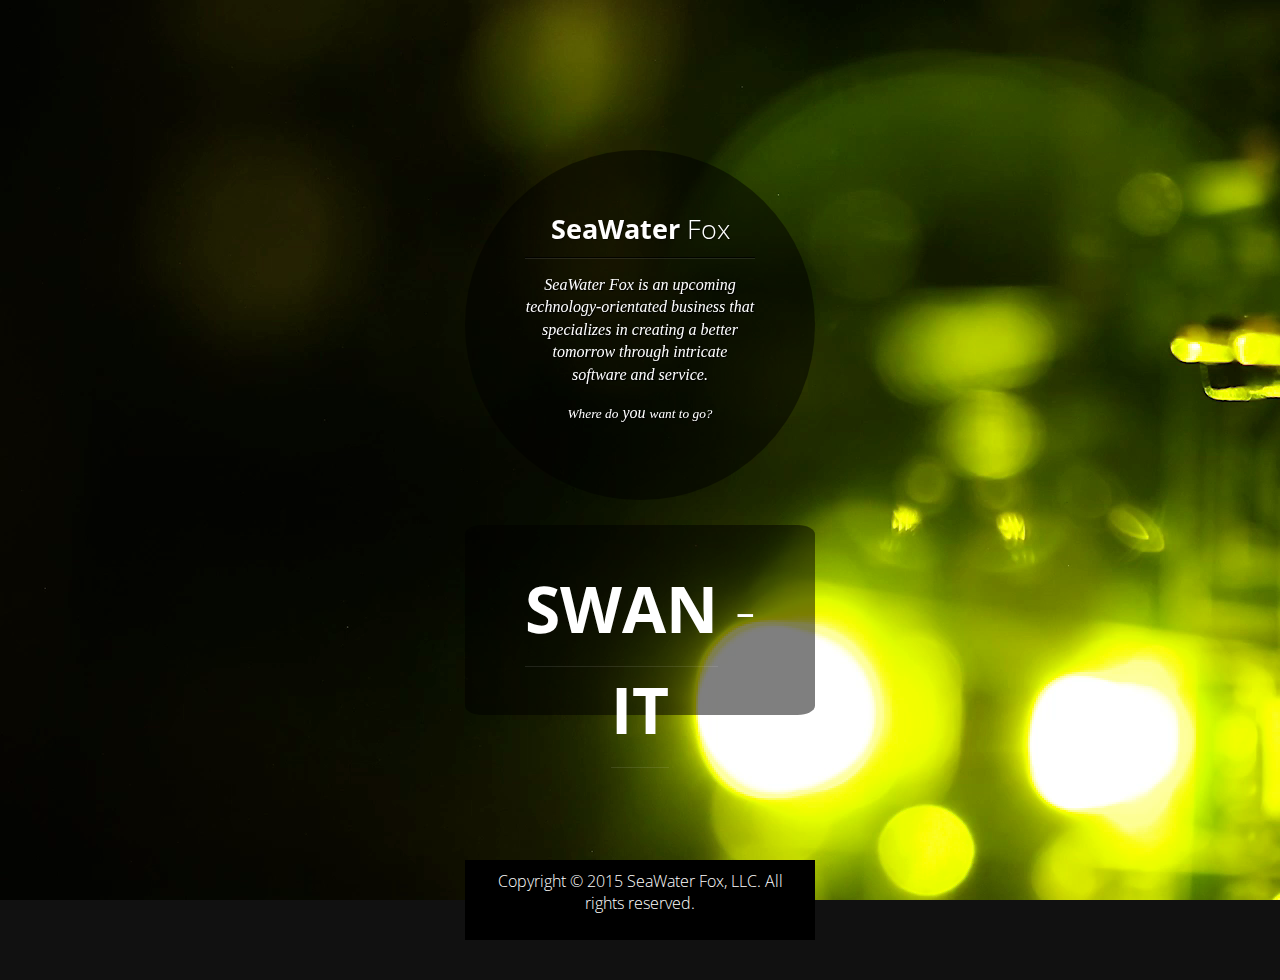
==== seawaterfox.com/landing/index.html @ b73e64e6 "asd" ====
<!DOCTYPE HTML>
<html lang="en">
<head>
    <meta charset="utf-8">
    <meta http-equiv="X-UA-Compatible" content="IE=edge,chrome=1">
    <title>SeaWater Fox - Welcome to the Future</title>
    <meta name="keywords" content="it, computer, repair, swan, academic, forprofit" />
    <!--<meta name="viewport" content="width=device-width, initial-scale=1">-->
	<meta name="viewport" content="user-scalable = yes">
    <!--<link rel="shortcut icon" href="../favicon.ico">-->
    <link href='https://fonts.googleapis.com/css?family=Open+Sans+Condensed:700,300' rel='stylesheet' type='text/css' />
    <link rel="stylesheet" href="css/style.css?ver=0.1111111111133">
    <link rel="stylesheet" href="css/bigvideo.css">
    <script src="js/modernizr-2.5.3.min.js"></script>
    <!--[if lte IE 8]>
    <style>
        /* Rotation of the arrow element for IE < 9 */
        .next-icon { /* IE Matrix Calculator - http: //www.boogdesign.com/examples/transforms/matrix-calculator.html */;
            -ms-filter: "progid:DXImageTransform.Microsoft.Matrix(M11=0.70710678, M12=-0.70710678, M21=0.70710678, M22=0.70710678,sizingMethod='auto expand')";
            filter: progid:DXImageTransform.Microsoft.Matrix(M11=0.70710678, M12=-0.70710678, M21=0.70710678, M22=0.70710678,sizingMethod='auto expand');
        }
    </style>
    <![endif]-->
</head>
<body>

    <div id="body_container">
      <header>
        <h1>SeaWater <span>Fox</span></h1>
        <p>SeaWater Fox is an upcoming technology-orientated business that specializes in creating a better tomorrow through intricate software and service.</p>
        <p><small>Where do</small> <b>you</b> <small>want to go?</small></p>
      </header>

      <div id="content">
        <a href="https://swan.seawaterfox.com">SWAN</a> - <a href="/main/">IT</a>
      </div>
    </div>

    <div id="footer_container">
      <div id="footer">
        Copyright &copy; 2015 <a href="https://www.seawaterfox.com">SeaWater Fox, LLC</a>. All rights reserved.
      </div>
    </div>

    <div class="wrapper">
        <div class="screen" id="screen-1" data-video="vid/CircuitBoard.mp4">
            <img src="img/CircuitBoardStill.png" class="big-image" />
            <!--<h1 class="video-title">#1 Bird</h1>-->
        </div>
    </div>

    <!-- BigVideo Dependencies -->
    <script src="//ajax.googleapis.com/ajax/libs/jquery/1.8.1/jquery.min.js"></script>
    <script>window.jQuery || document.write('<script src="js/jquery-1.8.1.min.js"><\/script>')</script>
    <script src="js/jquery-ui-1.8.22.custom.min.js"></script>
    <script src="js/jquery.imagesloaded.min.js"></script>
    <script src="https://vjs.zencdn.net/c/video.js"></script>

    <!-- BigVideo -->
    <script src="js/bigvideo.js"></script>

    <!-- Tutorial Demo -->
    <script src="js/jquery.transit.min.js"></script>
    <script>
        $(function() {

            // Use Modernizr to detect for touch devices,
            // which don't support autoplay and may have less bandwidth,
            // so just give them the poster images instead
			var w = $(window).width();
			alert(w);
			if(w < 800) {
				window.location.assign("mobile.html");

			}
            var screenIndex = 1,
                numScreens = $('.screen').length,
                isTransitioning = false,
                transitionDur = 1000,
                BV,
                videoPlayer,
                isTouch = Modernizr.touch,
                $bigImage = $('.big-image'),
                $window = $(window);

            if (!isTouch) {
                // initialize BigVideo
                BV = new $.BigVideo({forceAutoplay:isTouch});
                BV.init();
                showVideo();

                BV.getPlayer().addEvent('loadeddata', function() {
                    onVideoLoaded();
                });

                // adjust image positioning so it lines up with video
                $bigImage
                    .css('position','relative')
                    .imagesLoaded(adjustImagePositioning);
                // and on window resize
                $window.on('resize', adjustImagePositioning);
            }

            // Next button click goes to next div
            $('#next-btn').on('click', function(e) {
                e.preventDefault();
                if (!isTransitioning) {
                    next();
                }
            });

            function showVideo() {
                BV.show($('#screen-'+screenIndex).attr('data-video'),{ambient:true});
            }

            function next() {
                isTransitioning = true;

                // update video index, reset image opacity if starting over
                if (screenIndex === numScreens) {
                    $bigImage.css('opacity',1);
                    screenIndex = 1;
                } else {
                    screenIndex++;
                }

                if (!isTouch) {
                    $('#big-video-wrap').transit({'left':'-100%'},transitionDur)
                }

                (Modernizr.csstransitions)?
                    $('.wrapper').transit(
                        {'left':'-'+(100*(screenIndex-1))+'%'},
                        transitionDur,
                        onTransitionComplete):
                    onTransitionComplete();
            }

            function onVideoLoaded() {
                $('#screen-'+screenIndex).find('.big-image').transit({'opacity':0},500)
            }

            function onTransitionComplete() {
                isTransitioning = false;
                if (!isTouch) {
                    $('#big-video-wrap').css('left',0);
                    showVideo();
                }
            }

            function adjustImagePositioning() {
                $bigImage.each(function(){
                    var $img = $(this),
                        img = new Image();

                    img.src = $img.attr('src');

                    var windowWidth = $window.width(),
                        windowHeight = $window.height(),
                        r_w = windowHeight / windowWidth,
                        i_w = img.width,
                        i_h = img.height,
                        r_i = i_h / i_w,
                        new_w, new_h, new_left, new_top;

                    if( r_w > r_i ) {
                        new_h   = windowHeight;
                        new_w   = windowHeight / r_i;
                    }
                    else {
                        new_h   = windowWidth * r_i;
                        new_w   = windowWidth;
                    }

                    $img.css({
                        width   : new_w,
                        height  : new_h,
                        left    : ( windowWidth - new_w ) / 2,
                        top     : ( windowHeight - new_h ) / 2
                    })

                });

            }
        });
    </script>
</body>
</html>
---- seawaterfox.com/landing/css/style.css ----
* {
    -moz-box-sizing: border-box;
    -webkit-box-sizing: border-box;
    box-sizing: border-box;
}

html,
body {
    margin: 0;
    padding: 0;
    color: #fff;
    background: #111;
    overflow: hidden;
    font-family: 'Open Sans Condensed', Arial, sans-serif;
    font-weight: 300;
    font-size: 1em;
}

.wrapper {
    position: absolute;
    width: 500%;
    height: 100%;
    z-index: 0;
}

/* Text */

h1,
h2 {
    margin: 0;
    padding: 0;
    text-shadow: 1px 1px 1px rgba(0,0,0,.5);
}

p {
    line-height: 1.4;
    text-shadow: 1px 1px 1px #000;
}

a,
a:visited {
    color: #fff;
    text-decoration: none;
}

a:hover {
    color: #40a5c6;
}

h1 a,
h1 a:hover,
h1 a:visited {
    text-decoration: none;
}

p a {
    font-weight: 700;
}

/* Header */

header {
    position: relative;
    top: -100px;
    left: -175px;
    z-index: 999;
    color: #fff;
    background: rgba(0,0,0,0.5);
    padding: 60px;
    width: 350px;
    height: 350px;
    border-radius: 50%;
    text-align: center;
    margin-top: -200px;
}

header h1 {
    box-shadow: 0 1px 0 rgba(255, 255, 255, 0.1);
    padding: 0 0 10px 0;
    font-size: 1.7em;
    border-bottom: 1px solid rgba(0, 0, 0, 0.8);
}

header h1 span {
    font-weight: 300;
}

header p {
    font-family: Cambria, Georgia, serif;
    font-style: italic;
}

#body_container {
  position: absolute;
  left: 50%;
  top: 50%;
}

#content {
  position: relative;
  top: 125px;
  left: -175px;
  z-index: 999;
  color: #fff;
  background: rgba(0,0,0,0.5);
  padding: 40px;
  width: 350px;
  height: 190px;
  border-radius: 5%;
  text-align: center;
  font-size: 4em;
  margin-top: -200px;
}

#content > a {
    top: 50%;
    box-shadow: 0 1px 0 rgba(255, 255, 255, 0.1);
    padding: 0 0 10px 0;
    transition: all 0.5s ease;
    border-bottom: 4px solid rgba(255, 255, 255, 0);
    font-weight: bold;
    display: inline-block;
}

#content > a:hover {
    border-bottom: 4px solid rgba(255, 255, 255, 1);
    /*font-weight: bold;*/
}

#footer_container {
  position: absolute;
  top: 100%;
  left: 50%;
}

#footer {
  position: relative;
  top: -40px;
  left: -175px;
  z-index: 999;
  color: #fff;
  background: rgba(0,0,0,1);
  padding-left: 20px;
  padding-right: 20px;
  padding-top: 10px;
  padding-bottom: 10px;
  width: 350px;
  height: 80px;
  text-align: center;
  font-size: 1em;
}

/* Video Pages */

.screen {
    position: relative;
    height: 100%;
    width: 20%; /*  NOTE: numVideos/100%  */;
    float: left;
    overflow: hidden;
}

.big-image {
    min-width: 100%;
    min-height: 100%;
    height: auto;
    width: auto;
}

.video-title {
    position: absolute;
    top: 5%;
    right: 5%;
    opacity: .5;
    margin: 40px 0 0 0;
    padding: 0;
    line-height: .65;
    font-size: 4em;
    text-transform: uppercase;
}

/*@media screen and (max-width: 800px) {
  .screen {
    display: none;
  }
  .wrapper {
    background-color: white;
  }
}
*/
---- seawaterfox.com/landing/css/bigvideo.css ----
/*	BigVideo Styles 
	You may need to adjust these styles to get this working right in your design. 
*/
#big-video-wrap{overflow:hidden;position:fixed;height:100%;width:100%;top:0;left:0;}
#big-video-vid,#big-video-image{position:absolute;}
#big-video-control-container{position:fixed;bottom:20px;padding: 0 20px;width:100%;
  -webkit-transition-duration:0.6s;-moz-transition-duration:0.6s;-ms-transition-duration:0.6s;-o-transition-duration:0.6s;transition-duration:0.6s;}
#big-video-control{width:100%;height:16px;position:relative;}
#big-video-control-middle{margin: 0 56px 0 24px;}
#big-video-control-bar{width:100%;height:16px;position:relative;cursor:pointer;}
#big-video-control-progress{position:absolute;top:7px;height:3px;width:0%;background:#fff;}
#big-video-control-track{position:absolute;top:8px;height:1px;width:100%;background:#fff;}
#big-video-control-bound-left{left:0;}
#big-video-control-bound-right{right:-1px}
#big-video-control-track .ui-slider-handle {opacity:0;}
#big-video-control-playhead{left:30%;}
#big-video-control-play{position:absolute;top:0;left:0;height:16px;width:16px;background-image:url('bigvideo.png');}
#big-video-control-timer{position:absolute;top:1px;right:0;color:#fff;font-size:11px;}
#big-video-control-playhead,#big-video-control-bound-left,#big-video-control-bound-right{position:absolute;top:0;height:16px;width:1px;background:#fff;}
#big-video-control .ui-slider-handle{border-left:solid 1px #fff; width:16px;height:16px;position:absolute;top:-8px;}
.transparent{-ms-filter:"progid:DXImageTransform.Microsoft.Alpha(Opacity=0)";filter:alpha(opacity=0);-moz-opacity:0;-khtml-opacity:0;opacity:0;}
.vjs-big-play-button{display:none !important;}
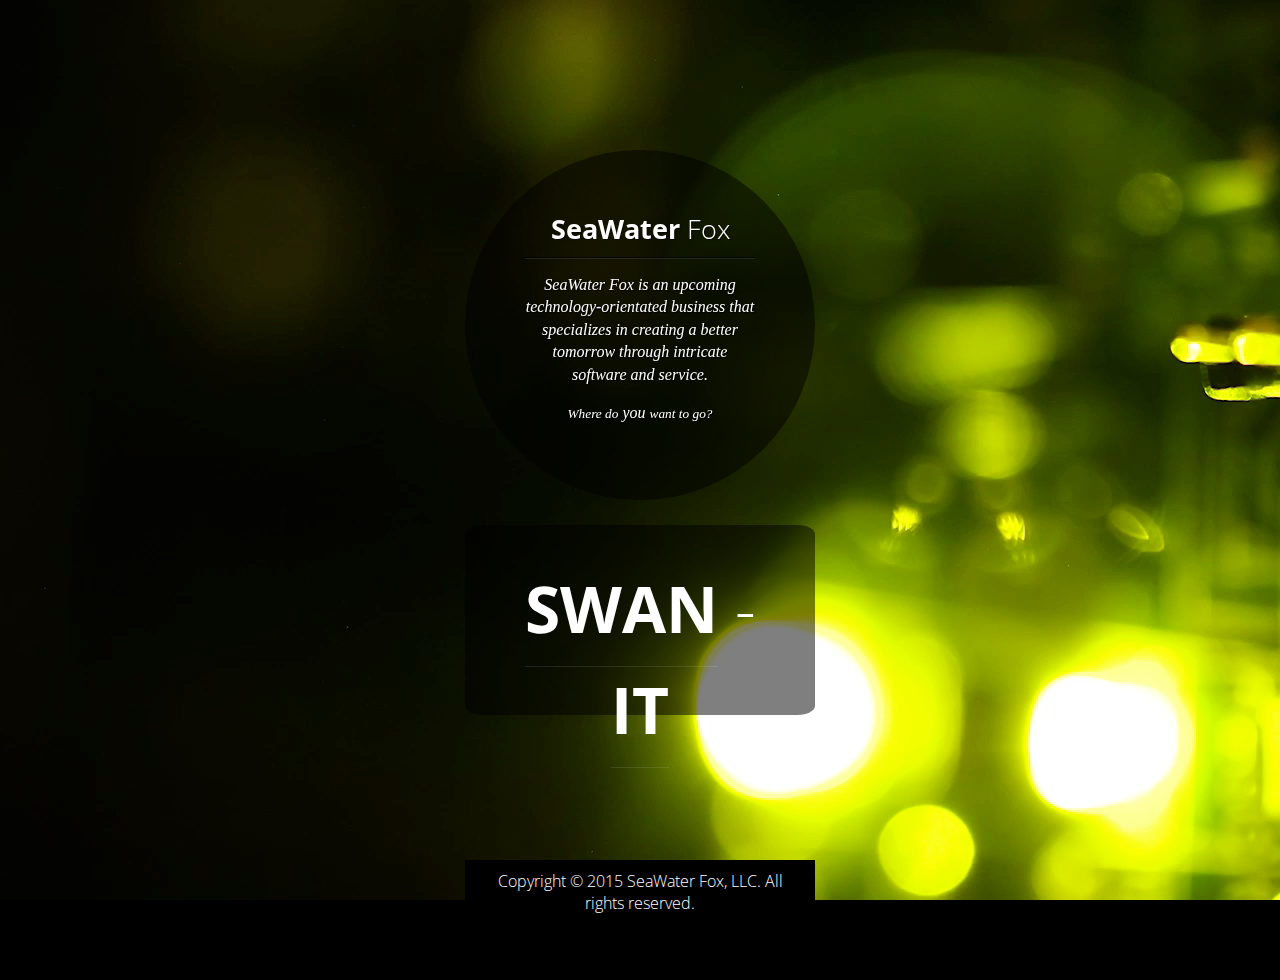
==== commit cb00a301: "Fixing gif background" ====
--- a/seawaterfox.com/landing/index.html
+++ b/seawaterfox.com/landing/index.html
@@ -9,7 +9,7 @@
 	<meta name="viewport" content="user-scalable = yes">
     <!--<link rel="shortcut icon" href="../favicon.ico">-->
     <link href='https://fonts.googleapis.com/css?family=Open+Sans+Condensed:700,300' rel='stylesheet' type='text/css' />
-    <link rel="stylesheet" href="css/style.css?ver=0.1111111111133">
+    <link rel="stylesheet" href="css/style.css?ver=0.1111111111134">
     <link rel="stylesheet" href="css/bigvideo.css">
     <script src="js/modernizr-2.5.3.min.js"></script>
     <!--[if lte IE 8]>
@@ -59,6 +59,9 @@
     <!-- BigVideo -->
     <script src="js/bigvideo.js"></script>
 
+    <!-- Site-wide resources -->
+    <script src="../res/js/mobileDetection.js"></script>
+
     <!-- Tutorial Demo -->
     <script src="js/jquery.transit.min.js"></script>
     <script>
@@ -67,9 +70,9 @@
             // Use Modernizr to detect for touch devices,
             // which don't support autoplay and may have less bandwidth,
             // so just give them the poster images instead
-			var w = $(window).width();
-			alert(w);
-			if(w < 800) {
+			var w = (window.innerWidth > 0) ? window.innerWidth : screen.width;
+			//alert(w); -- used for debugging
+			if(w < 800 || window.mobilecheck()) {
 				window.location.assign("mobile.html");
 
 			}
--- a/seawaterfox.com/landing/css/style.css
+++ b/seawaterfox.com/landing/css/style.css
@@ -9,7 +9,11 @@
     margin: 0;
     padding: 0;
     color: #fff;
-    background: #111;
+    background: #000 url('../img/CircuitBoardStill.png') no-repeat center center fixed;
+    -webkit-background-size: cover;
+    -moz-background-size: cover;
+    -o-background-size: cover;
+    background-size: cover;
     overflow: hidden;
     font-family: 'Open Sans Condensed', Arial, sans-serif;
     font-weight: 300;
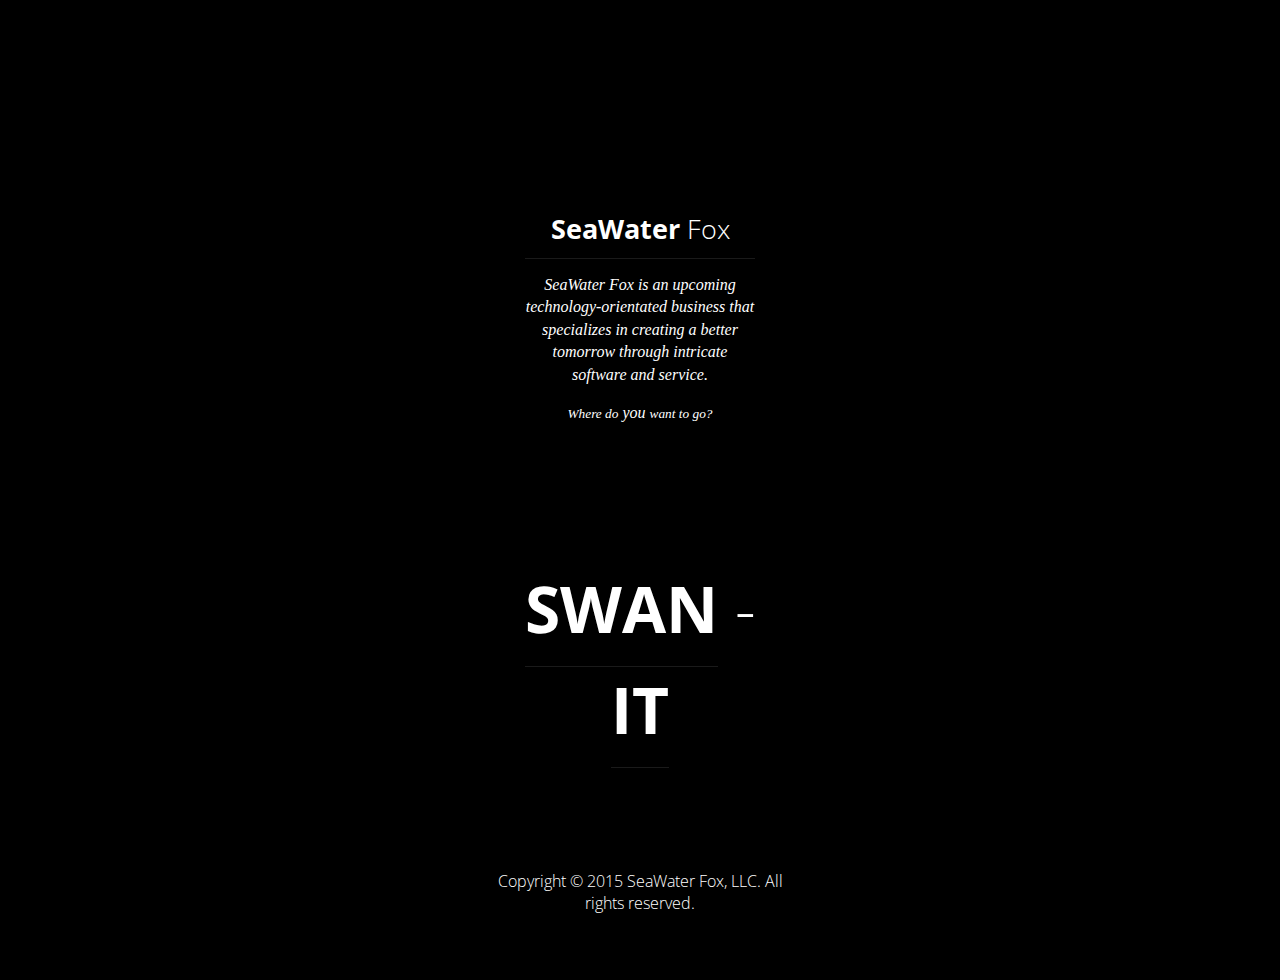
==== commit 93a034db: "Gif background is in full effect." ====
--- a/seawaterfox.com/landing/index.html
+++ b/seawaterfox.com/landing/index.html
@@ -5,11 +5,10 @@
     <meta http-equiv="X-UA-Compatible" content="IE=edge,chrome=1">
     <title>SeaWater Fox - Welcome to the Future</title>
     <meta name="keywords" content="it, computer, repair, swan, academic, forprofit" />
-    <!--<meta name="viewport" content="width=device-width, initial-scale=1">-->
-	<meta name="viewport" content="user-scalable = yes">
+    <meta name="viewport" content="width=device-width, initial-scale=1">
     <!--<link rel="shortcut icon" href="../favicon.ico">-->
     <link href='https://fonts.googleapis.com/css?family=Open+Sans+Condensed:700,300' rel='stylesheet' type='text/css' />
-    <link rel="stylesheet" href="css/style.css?ver=0.1111111111134">
+    <link rel="stylesheet" href="css/style.css?ver=0.1111111111136">
     <link rel="stylesheet" href="css/bigvideo.css">
     <script src="js/modernizr-2.5.3.min.js"></script>
     <!--[if lte IE 8]>
@@ -42,13 +41,6 @@
       </div>
     </div>
 
-    <div class="wrapper">
-        <div class="screen" id="screen-1" data-video="vid/CircuitBoard.mp4">
-            <img src="img/CircuitBoardStill.png" class="big-image" />
-            <!--<h1 class="video-title">#1 Bird</h1>-->
-        </div>
-    </div>
-
     <!-- BigVideo Dependencies -->
     <script src="//ajax.googleapis.com/ajax/libs/jquery/1.8.1/jquery.min.js"></script>
     <script>window.jQuery || document.write('<script src="js/jquery-1.8.1.min.js"><\/script>')</script>
@@ -70,122 +62,11 @@
             // Use Modernizr to detect for touch devices,
             // which don't support autoplay and may have less bandwidth,
             // so just give them the poster images instead
-			var w = (window.innerWidth > 0) ? window.innerWidth : screen.width;
-			//alert(w); -- used for debugging
-			if(w < 800 || window.mobilecheck()) {
-				window.location.assign("mobile.html");
-
-			}
-            var screenIndex = 1,
-                numScreens = $('.screen').length,
-                isTransitioning = false,
-                transitionDur = 1000,
-                BV,
-                videoPlayer,
-                isTouch = Modernizr.touch,
-                $bigImage = $('.big-image'),
-                $window = $(window);
-
-            if (!isTouch) {
-                // initialize BigVideo
-                BV = new $.BigVideo({forceAutoplay:isTouch});
-                BV.init();
-                showVideo();
-
-                BV.getPlayer().addEvent('loadeddata', function() {
-                    onVideoLoaded();
-                });
-
-                // adjust image positioning so it lines up with video
-                $bigImage
-                    .css('position','relative')
-                    .imagesLoaded(adjustImagePositioning);
-                // and on window resize
-                $window.on('resize', adjustImagePositioning);
-            }
-
-            // Next button click goes to next div
-            $('#next-btn').on('click', function(e) {
-                e.preventDefault();
-                if (!isTransitioning) {
-                    next();
-                }
-            });
-
-            function showVideo() {
-                BV.show($('#screen-'+screenIndex).attr('data-video'),{ambient:true});
-            }
-
-            function next() {
-                isTransitioning = true;
-
-                // update video index, reset image opacity if starting over
-                if (screenIndex === numScreens) {
-                    $bigImage.css('opacity',1);
-                    screenIndex = 1;
-                } else {
-                    screenIndex++;
-                }
-
-                if (!isTouch) {
-                    $('#big-video-wrap').transit({'left':'-100%'},transitionDur)
-                }
-
-                (Modernizr.csstransitions)?
-                    $('.wrapper').transit(
-                        {'left':'-'+(100*(screenIndex-1))+'%'},
-                        transitionDur,
-                        onTransitionComplete):
-                    onTransitionComplete();
-            }
-
-            function onVideoLoaded() {
-                $('#screen-'+screenIndex).find('.big-image').transit({'opacity':0},500)
-            }
-
-            function onTransitionComplete() {
-                isTransitioning = false;
-                if (!isTouch) {
-                    $('#big-video-wrap').css('left',0);
-                    showVideo();
-                }
-            }
-
-            function adjustImagePositioning() {
-                $bigImage.each(function(){
-                    var $img = $(this),
-                        img = new Image();
-
-                    img.src = $img.attr('src');
-
-                    var windowWidth = $window.width(),
-                        windowHeight = $window.height(),
-                        r_w = windowHeight / windowWidth,
-                        i_w = img.width,
-                        i_h = img.height,
-                        r_i = i_h / i_w,
-                        new_w, new_h, new_left, new_top;
-
-                    if( r_w > r_i ) {
-                        new_h   = windowHeight;
-                        new_w   = windowHeight / r_i;
-                    }
-                    else {
-                        new_h   = windowWidth * r_i;
-                        new_w   = windowWidth;
-                    }
-
-                    $img.css({
-                        width   : new_w,
-                        height  : new_h,
-                        left    : ( windowWidth - new_w ) / 2,
-                        top     : ( windowHeight - new_h ) / 2
-                    })
-
-                });
-
-            }
-        });
-    </script>
+			     // var w = (window.innerWidth > 0) ? window.innerWidth : screen.width;
+			     //alert(w); -- used for debugging
+			     /*if(w > 800 && !window.mobilecheck()) // if the width is more than 800 and it isnt a mobile...
+				         window.location.assign("./");*/
+      }); // and SCENE
+      </script>
 </body>
 </html>
--- a/seawaterfox.com/landing/css/style.css
+++ b/seawaterfox.com/landing/css/style.css
@@ -9,7 +9,7 @@
     margin: 0;
     padding: 0;
     color: #fff;
-    background: #000 url('../img/CircuitBoardStill.png') no-repeat center center fixed;
+    background: #000 url('../vid/CircuitBoard.gif') no-repeat center center fixed;
     -webkit-background-size: cover;
     -moz-background-size: cover;
     -o-background-size: cover;
